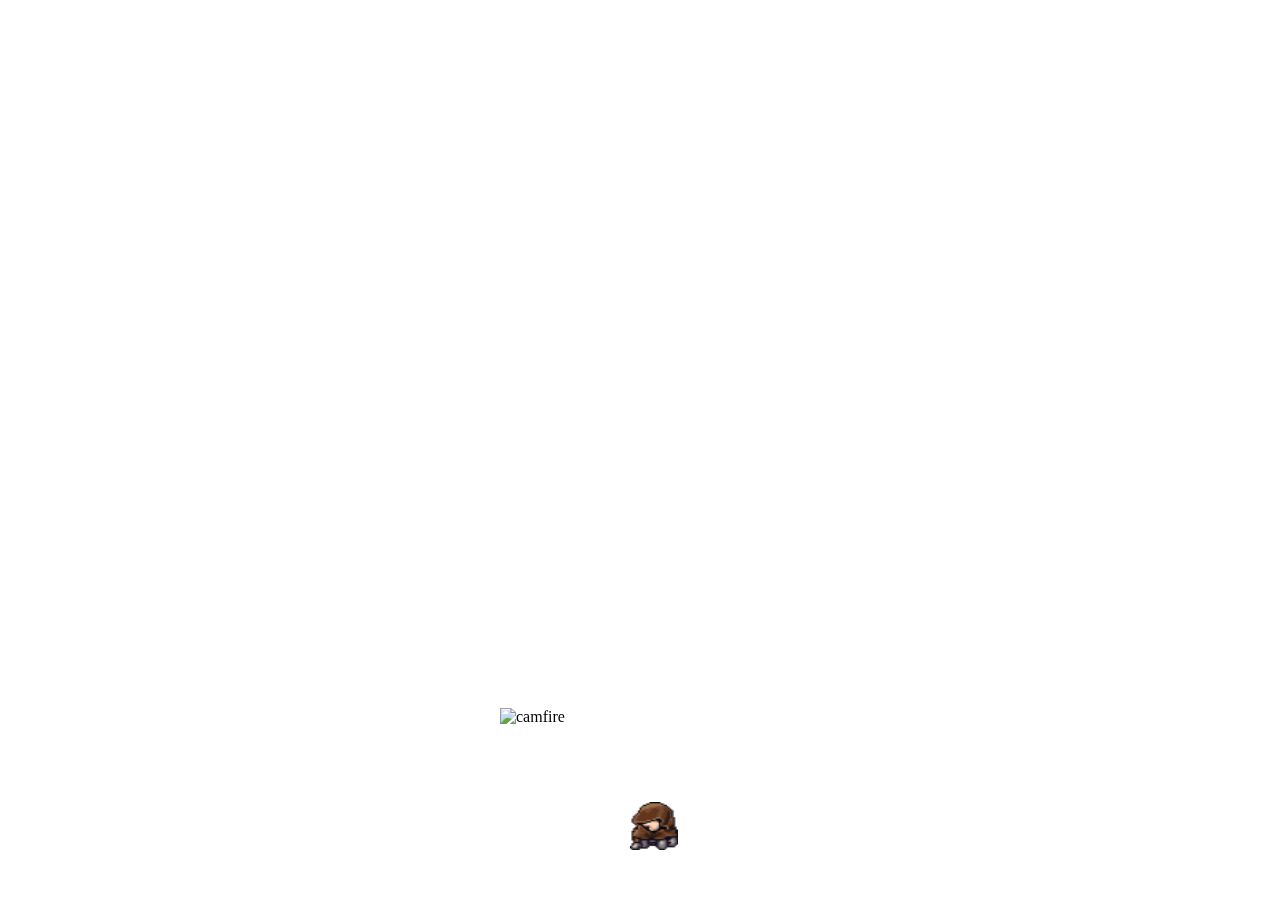
==== index.html @ 3fa78d58 "Avatar added along with motion based on what is being clicked on the page." ====
<!DOCTYPE html>
<html>
<head>
	<meta charset='utf8'>
	<title>David R. Jex | Web Developer</title>
	<meta name='viewport' content='width=device-width, initial-scale=1'>
	<link href="https://fonts.googleapis.com/css?family=Press+Start+2P" rel="stylesheet">
	<link rel='stylesheet' href='/css/bootstrap.min.css'>
	<link rel='stylesheet' href='/css/mysite.css'>
</head>
<body>
	<div class='container-fluid'>
		<div class='row'>
			<h1 id='title'>Development Hell</h>
		</div>
		<div>
			<h2 class='selectors' id='start'>START</h2>
			<h3 class='selectors options' id='resume'><a href='/html/mysite_resume.html'>Character Creator</a></h3>
			<h3 class='selectors options' id='portfolio'><a href='/html/mysite_portfolio.html'>Select Level</a></h3>
		</div>
		<div>
			<img src='/img/campfire.gif' id='campfire' alt='camfire'>
		</div>
		<div class='character_selector'>
			<img src='/img/kneeling.png' id='actor' alt='character'>
		</div>
	</div>
<script src='/js/jquery-3.2.1.js'>
</script>
<script src='/js/mysite.js'>
</script>
</body>
</html>
---- css/mysite.css ----
body {
	background-image: url('/img/background_hell.png');
	background-repeat: no-repeat;
	background-size: 175vw 100vh;
}

#title {
	color: #FFF;
	font-family:'Press Start 2P', cursive;
	text-decoration: underline;
	font-size: 1.5em;
	text-align: center;
}

.selectors {
	color: #FFF;
	font-family:'Press Start 2P', cursive;
	font-size: 1em;
	text-align: center;
}

#start {
	font-size: 1.25em;
}

.hidden {
	display: none;
}

a {
	color: #FFF;
}

a:hover {
	color: #bdbdbd;
}

#campfire {
	position:fixed;
	left: 40px;
	bottom: 0;
	height: 12em;
	width: 12em;
}

#actor {
	position: fixed;
	left: 175px;
	bottom: 50px;
	height: 3em;
	width: 3em;
}

#actor_standing {
	position: fixed;
	left: 175px;
	bottom: 50px;
	height: 5em;
	width: 5em;
}

#actor_looking_left {
	position: fixed;
	left: 155px;
	bottom: 45px;
	height: 8em;
	width: 8em;
}

#actor_walking {
	position: fixed;
	left: 155px;
	bottom: 45px;
	height: 8em;
	width: 8em;
}

#actor_swinging_sword {
	position: fixed;
	left: 155px;
	bottom: 45px;
	height: 12em;
	width: 12em;
}

@media screen and (min-width: 500px) {
	body {
		background-size: 100vw 100vh;
	}
	#campfire {
		position:fixed;
		left: 500px;
	}
	#actor {
		left: 630px;
	}

	#actor_standing {
		left: 625px;
	}
	#actor_looking_left {
		left: 610px;
		bottom: 45px;
	}
	#actor_walking {
		left: 625px;
		bottom: 45px;
	}

	#actor_swinging_sword {
		left: 625px;
		bottom: 15px;
	}
}
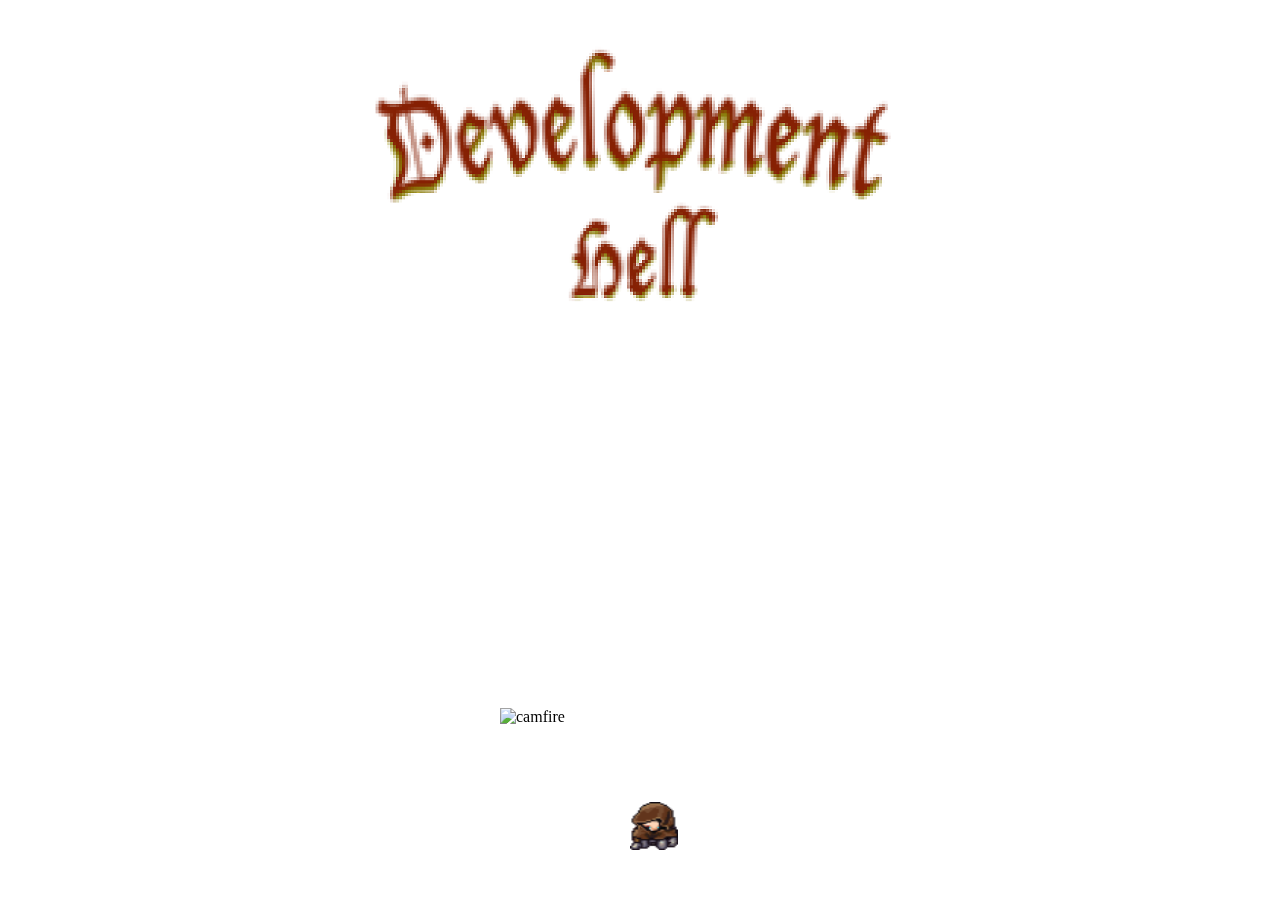
==== commit e97d0602: "New title to splash page, resume page rough draft styling, and additional images." ====
--- a/index.html
+++ b/index.html
@@ -9,9 +9,9 @@
 	<link rel='stylesheet' href='/css/mysite.css'>
 </head>
 <body>
-	<div class='container-fluid'>
-		<div class='row'>
-			<h1 id='title'>Development Hell</h>
+	<div>
+		<div>
+			<h1 id='title'><img src='/img/development_hell.png' alt='Development Hell' id='title_image'></h1>
 		</div>
 		<div>
 			<h2 class='selectors' id='start'>START</h2>
--- a/css/mysite.css
+++ b/css/mysite.css
@@ -5,12 +5,15 @@
 }
 
 #title {
-	color: #FFF;
-	font-family:'Press Start 2P', cursive;
-	text-decoration: underline;
-	font-size: 1.5em;
 	text-align: center;
 }
+
+#title_image {
+	height: 5em;
+	max-width: 100%;
+}
+
+
 
 .selectors {
 	color: #FFF;
@@ -87,6 +90,16 @@
 	body {
 		background-size: 100vw 100vh;
 	}
+
+	#title {
+	text-align: center;
+	}
+
+	#title_image {
+	height: 10em;
+	width: 20em;
+	}
+
 	#campfire {
 		position:fixed;
 		left: 500px;
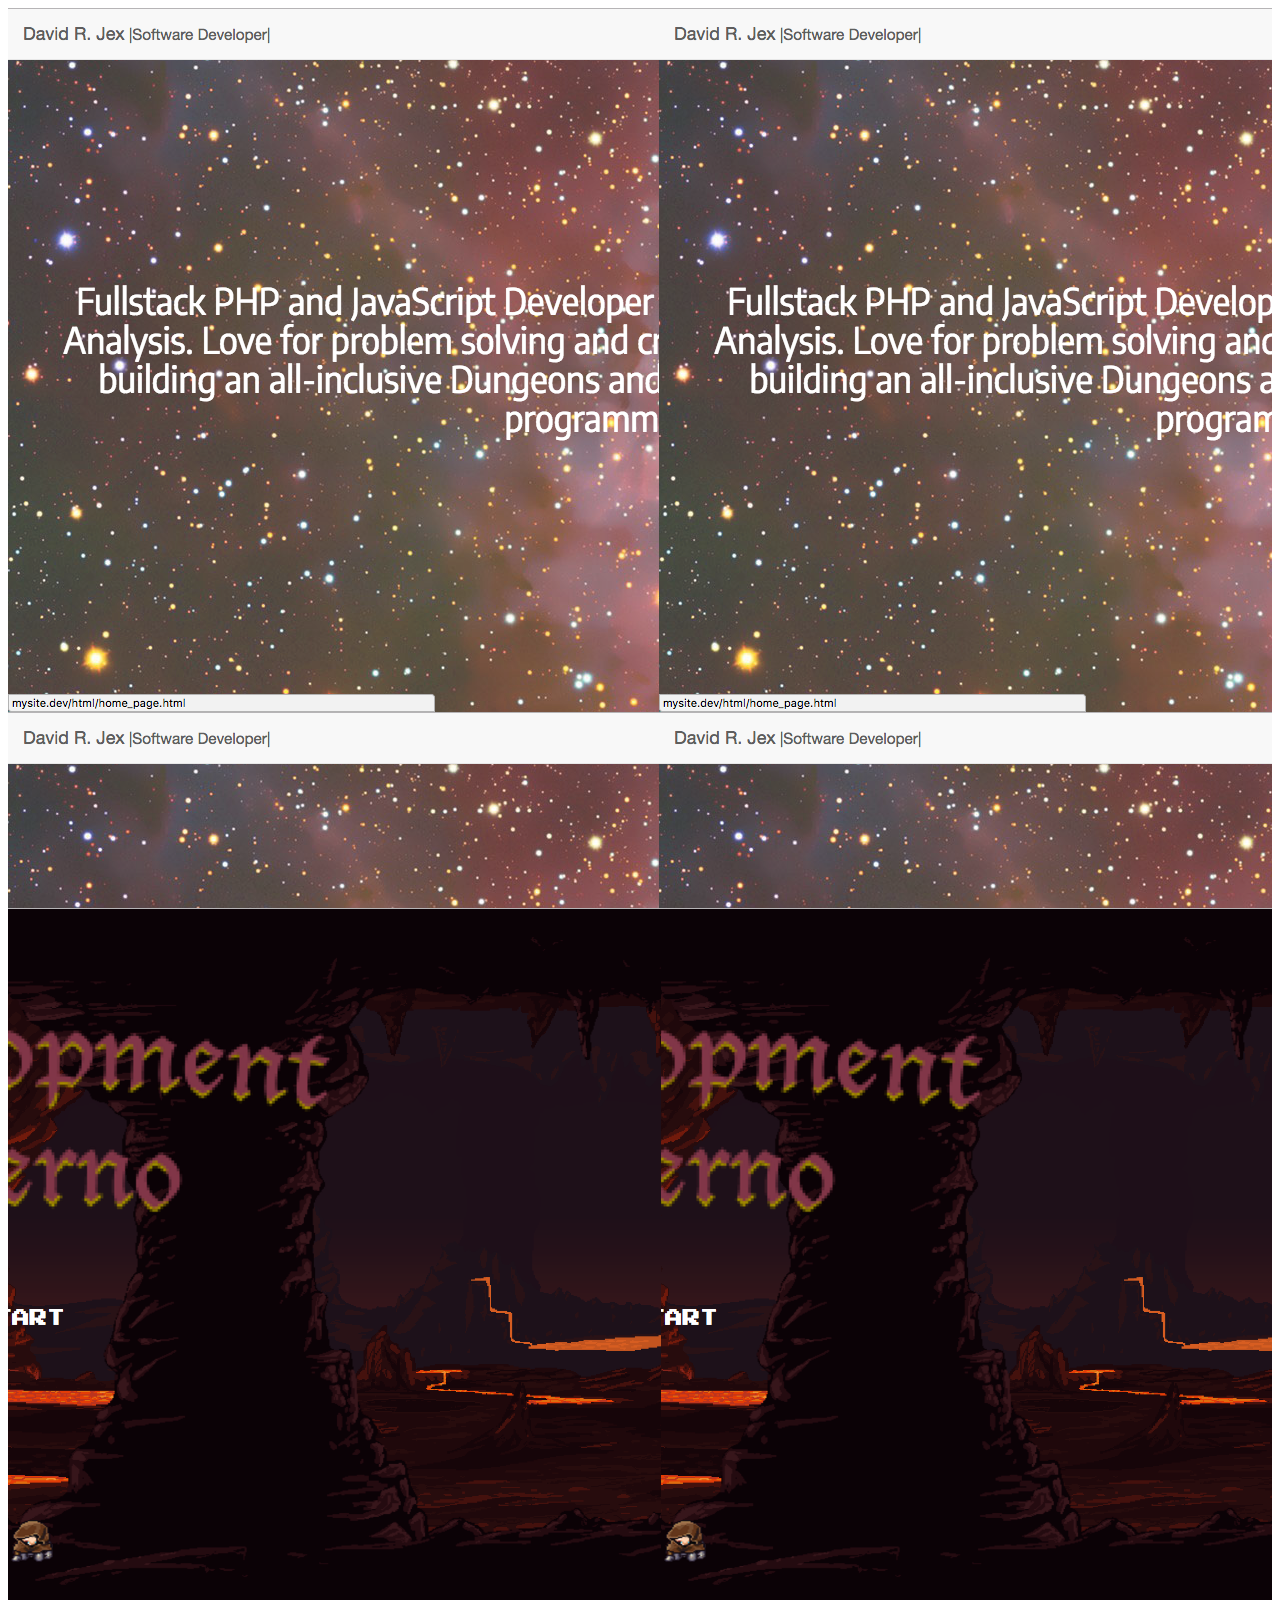
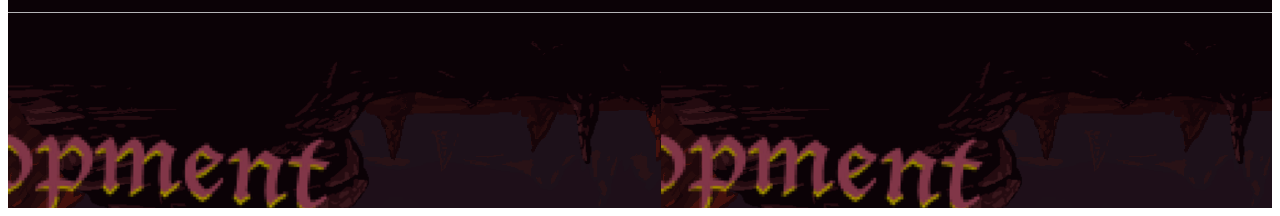
==== commit aae96672: "Changes" ====
--- a/index.html
+++ b/index.html
@@ -2,32 +2,29 @@
 <html>
 <head>
 	<meta charset='utf8'>
-	<title>David R. Jex | Web Developer</title>
+	<title>David R. Jex| Software Developer</title>
 	<meta name='viewport' content='width=device-width, initial-scale=1'>
 	<link href="https://fonts.googleapis.com/css?family=Press+Start+2P" rel="stylesheet">
 	<link rel='stylesheet' href='/css/bootstrap.min.css'>
-	<link rel='stylesheet' href='/css/mysite.css'>
+	<link rel='stylesheet' href='/css/splitview.css'>
+	<link href="https://fonts.googleapis.com/css?family=Oswald" rel="stylesheet">
 </head>
 <body>
-	<div>
-		<div>
-			<h1 id='title'><img src='/img/development_hell.png' alt='Development Hell' id='title_image'></h1>
-		</div>
-		<div>
-			<h2 class='selectors' id='start'>START</h2>
-			<h3 class='selectors options' id='resume'><a href='/html/mysite_resume.html'>Character Creator</a></h3>
-			<h3 class='selectors options' id='portfolio'><a href='/html/mysite_portfolio.html'>Select Level</a></h3>
-		</div>
-		<div>
-			<img src='/img/campfire.gif' id='campfire' alt='camfire'>
-		</div>
-		<div class='character_selector'>
-			<img src='/img/kneeling.png' id='actor' alt='character'>
-		</div>
+<div class='container_fluid'>
+	<div class='row'>
+	<a href='/html/home_page.html'>
+		<h1 id='proffessional_header'><span></span></h1>
+	<div class='col-md-6' id="professional">
 	</div>
-<script src='/js/jquery-3.2.1.js'>
-</script>
-<script src='/js/mysite.js'>
-</script>
+	</a>
+	<a href='/html/mysite_home.html'>
+		<h1 id='creative_header'><span></span></h1>
+	<div class='col-md-6' id="creative">
+	</div>
+	</a>
+	</div>
+</div>
+<script src='/js/jquery-3.2.1.js'></script>
+<script src='/js/splitview.js'></script>
 </body>
 </html>--- a/css/splitview.css
+++ b/css/splitview.css
@@ -0,0 +1,30 @@
+#professional {
+	background-image: url(/img/Professional_half.png);
+	height: 100vh;
+	z-index: 0;
+}
+#creative {
+	background-image: url(/img/Creative_half.png);
+	height: 100vh;
+	z-index: 0;
+}
+#proffessional_header {
+	color: #000;
+	text-align: center;
+	vertical-align: middle;
+	position: fixed;
+	top: 9em;
+	left: 7em;
+	font-family: 'Oswald', sans-serif;
+	z-index: 1;
+}
+#creative_header {
+	color: #000;
+	text-align: center;
+	vertical-align: middle;
+	position: fixed;
+	top: 9em;
+	left: 25em;
+	font-family: 'Oswald', sans-serif;
+	z-index: 1;
+}